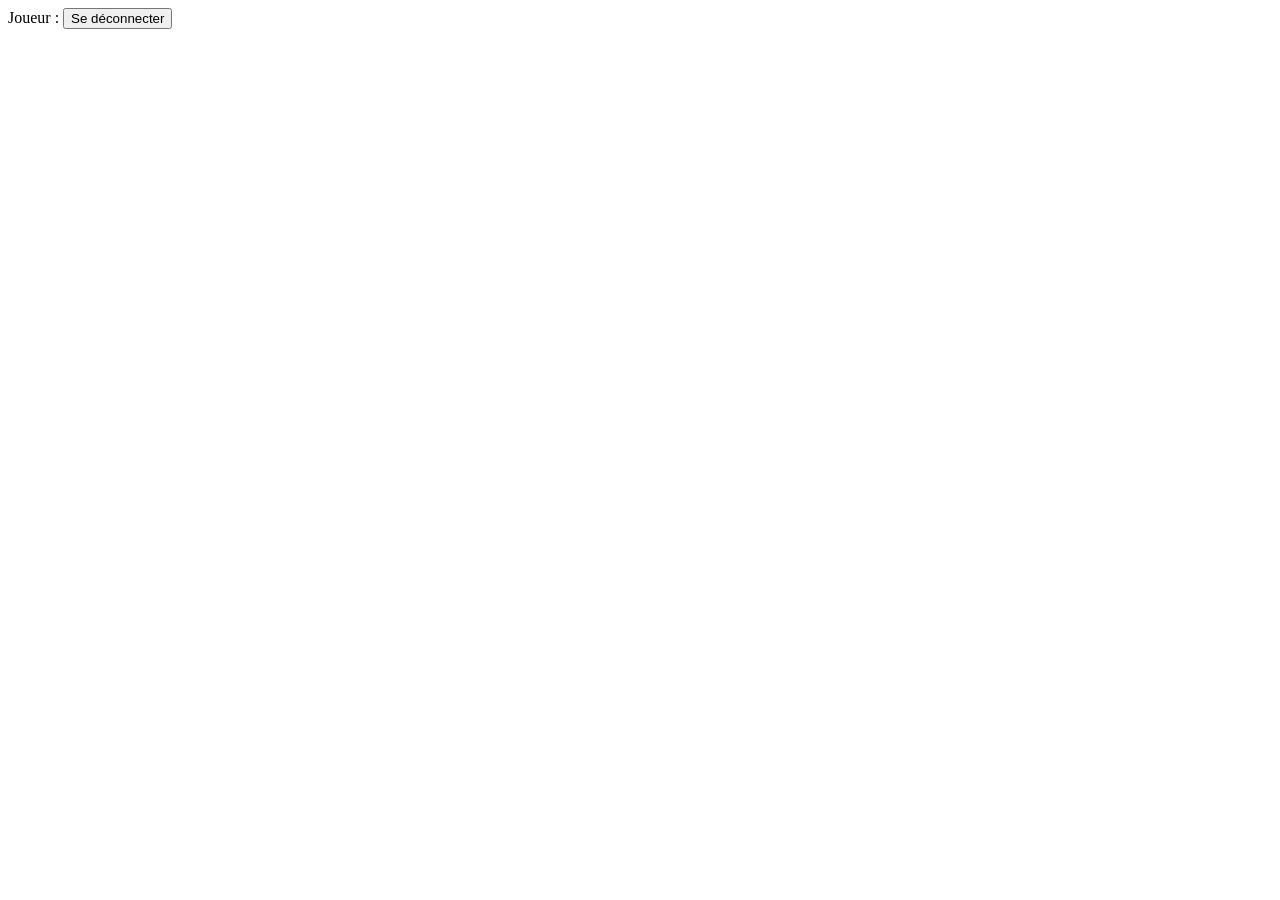
==== jeu.html @ b901d969 "Add files via upload" ====
<!DOCTYPE html>
<html lang="fr">
<head>
  <meta charset="UTF-8">
  <meta name="viewport" content="width=device-width, initial-scale=1.0">
  <title>Mon Jeu Livre</title>
  <link rel="stylesheet" href="css/style.css">
  <script src="https://cdn.jsdelivr.net/npm/@supabase/supabase-js@2"></script>
</head>
<body>
  <div class="conteneur">
    <div class="entete-jeu">
      <span>Joueur : <strong id="pseudo-joueur"></strong></span>
      <button id="deconnexion" class="bouton-lien">Se déconnecter</button>
    </div>

    <div class="carte chapitre">
      <h2 id="chapitre-titre"></h2>
      <img id="chapitre-image" src="" alt="" style="display:none;">
      <p id="chapitre-texte"></p>

      <div id="choix-container" class="choix-container"></div>
    </div>
  </div>

  <script src="js/supabase-config.js"></script>
  <script src="js/game.js"></script>
</body>
</html>
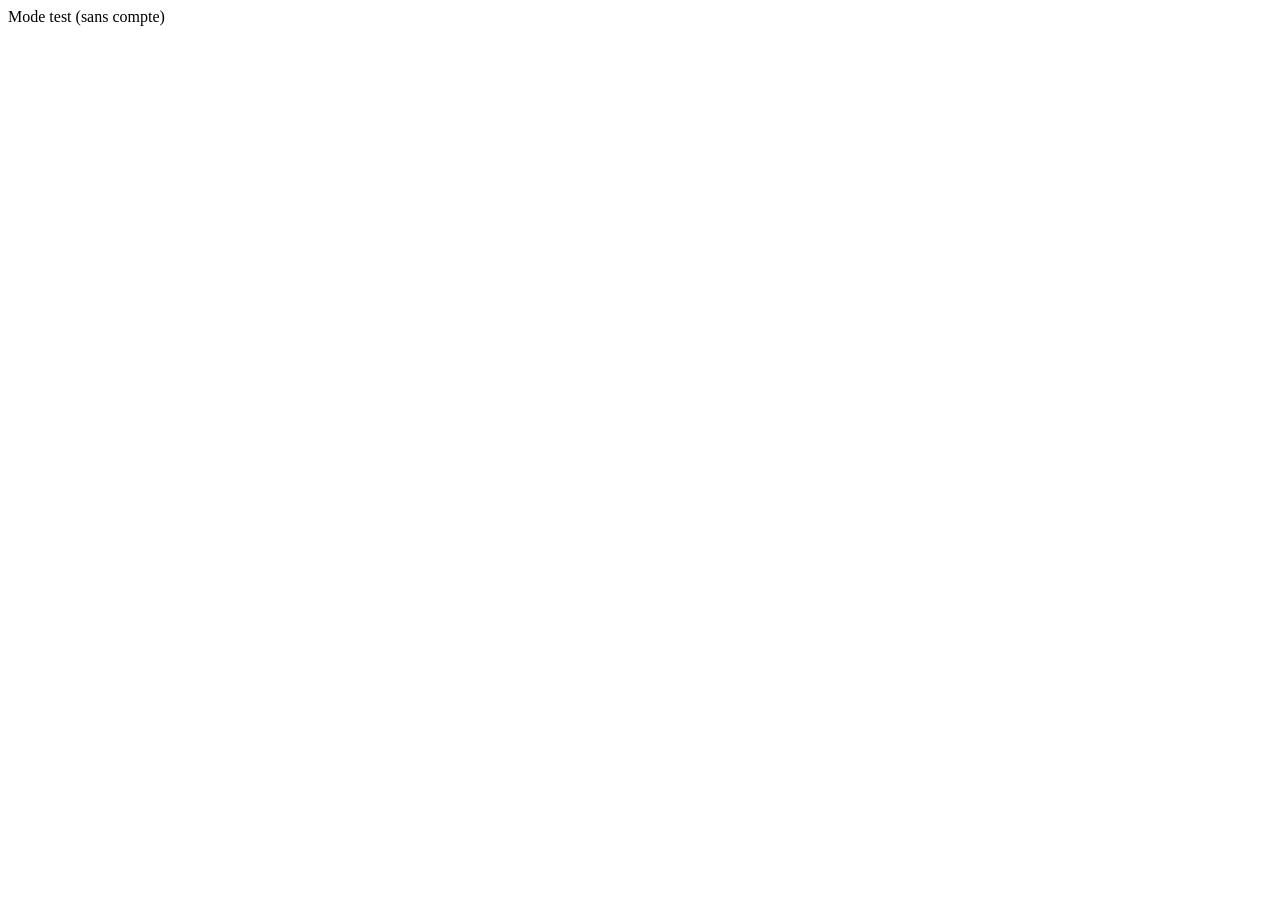
==== commit 7f682e12: "Update jeu.html" ====
--- a/jeu.html
+++ b/jeu.html
@@ -3,15 +3,13 @@
 <head>
   <meta charset="UTF-8">
   <meta name="viewport" content="width=device-width, initial-scale=1.0">
-  <title>Mon Jeu Livre</title>
+  <title>Mon Jeu Livre - Test</title>
   <link rel="stylesheet" href="css/style.css">
-  <script src="https://cdn.jsdelivr.net/npm/@supabase/supabase-js@2"></script>
 </head>
 <body>
   <div class="conteneur">
     <div class="entete-jeu">
-      <span>Joueur : <strong id="pseudo-joueur"></strong></span>
-      <button id="deconnexion" class="bouton-lien">Se déconnecter</button>
+      <span>Mode test (sans compte)</span>
     </div>
 
     <div class="carte chapitre">
@@ -23,7 +21,6 @@
     </div>
   </div>
 
-  <script src="js/supabase-config.js"></script>
   <script src="js/game.js"></script>
 </body>
 </html>
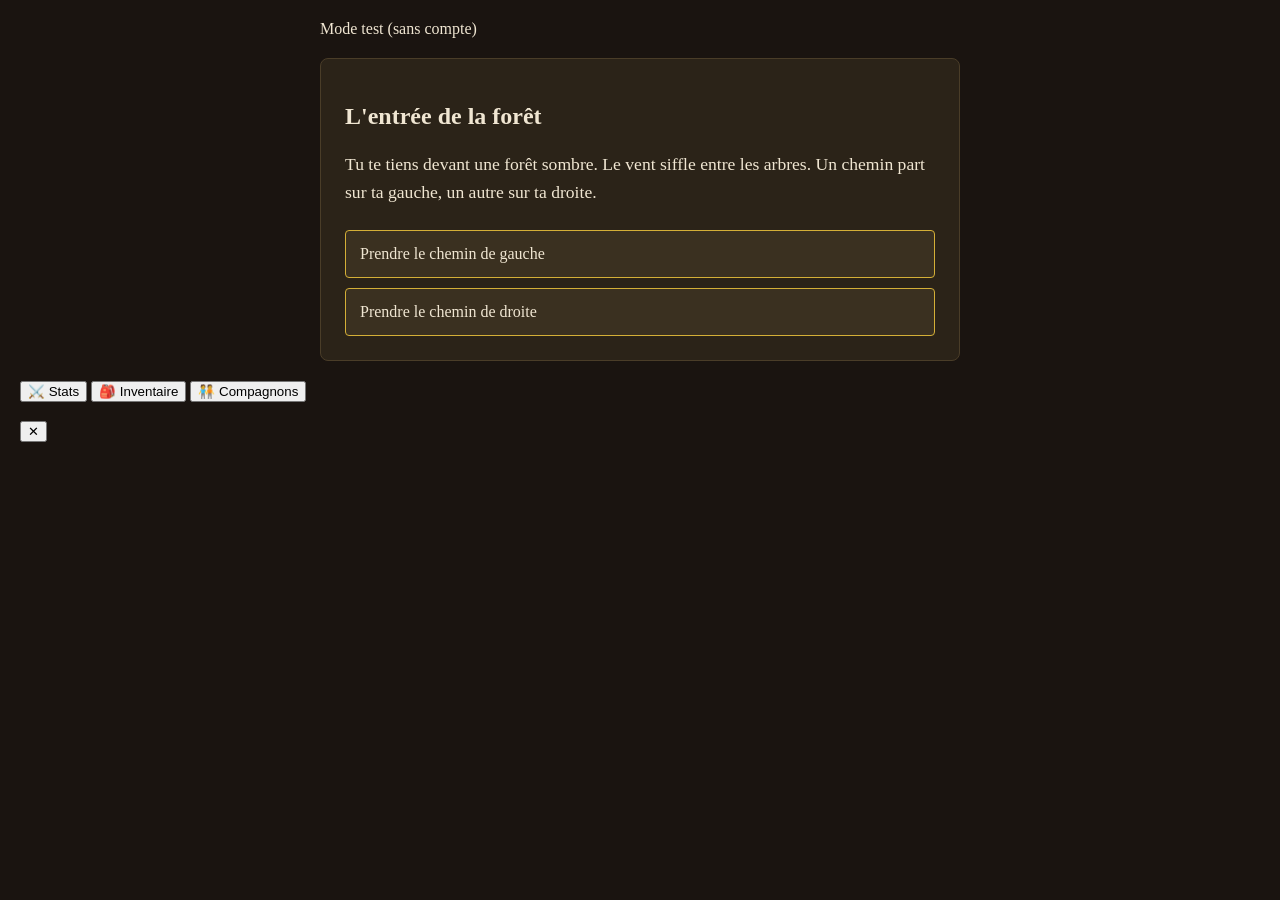
==== commit 7eeb8e1b: "Update jeu.html" ====
--- a/jeu.html
+++ b/jeu.html
@@ -21,6 +21,34 @@
     </div>
   </div>
 
+  <!-- Barre fixe du bas -->
+  <div class="barre-bas">
+    <button class="barre-bouton" data-panneau="stats">
+      <span class="barre-icone">⚔️</span>
+      <span class="barre-label">Stats</span>
+    </button>
+    <button class="barre-bouton" data-panneau="inventaire">
+      <span class="barre-icone">🎒</span>
+      <span class="barre-label">Inventaire</span>
+    </button>
+    <button class="barre-bouton" data-panneau="compagnons">
+      <span class="barre-icone">🧑‍🤝‍🧑</span>
+      <span class="barre-label">Compagnons</span>
+    </button>
+  </div>
+
+  <!-- Panneau popup (stats / inventaire / compagnons) -->
+  <div id="panneau-overlay" class="panneau-overlay">
+    <div class="panneau">
+      <div class="panneau-entete">
+        <h3 id="panneau-titre"></h3>
+        <button id="panneau-fermer" class="panneau-fermer">✕</button>
+      </div>
+      <div id="panneau-contenu" class="panneau-contenu"></div>
+    </div>
+  </div>
+
+  <script src="js/joueur.js"></script>
   <script src="js/game.js"></script>
 </body>
 </html>
--- a/css/style.css
+++ b/css/style.css
@@ -0,0 +1,132 @@
+* {
+  box-sizing: border-box;
+}
+
+body {
+  font-family: Georgia, 'Times New Roman', serif;
+  background: #1a1410;
+  color: #f0e6d2;
+  margin: 0;
+  padding: 20px;
+  min-height: 100vh;
+}
+
+.conteneur {
+  max-width: 640px;
+  margin: 0 auto;
+}
+
+h1 {
+  text-align: center;
+  color: #d4af37;
+  margin-bottom: 30px;
+}
+
+.carte {
+  background: #2b2318;
+  border: 1px solid #4a3d28;
+  border-radius: 8px;
+  padding: 24px;
+  margin-bottom: 20px;
+}
+
+label {
+  display: block;
+  margin-top: 12px;
+  margin-bottom: 4px;
+  font-size: 0.9em;
+}
+
+input {
+  width: 100%;
+  padding: 10px;
+  border-radius: 4px;
+  border: 1px solid #4a3d28;
+  background: #1a1410;
+  color: #f0e6d2;
+  font-family: inherit;
+}
+
+.bouton-principal {
+  margin-top: 18px;
+  width: 100%;
+  padding: 12px;
+  background: #d4af37;
+  color: #1a1410;
+  border: none;
+  border-radius: 4px;
+  font-weight: bold;
+  cursor: pointer;
+  font-size: 1em;
+}
+
+.bouton-principal:hover {
+  background: #e0c158;
+}
+
+.message {
+  text-align: center;
+  min-height: 20px;
+  margin-bottom: 10px;
+}
+
+.message.succes { color: #7fbf7f; }
+.message.erreur { color: #e07f7f; }
+
+.entete-jeu {
+  display: flex;
+  justify-content: space-between;
+  align-items: center;
+  margin-bottom: 20px;
+}
+
+.bouton-lien {
+  background: none;
+  border: none;
+  color: #d4af37;
+  text-decoration: underline;
+  cursor: pointer;
+  font-family: inherit;
+}
+
+.chapitre img {
+  max-width: 100%;
+  border-radius: 4px;
+  margin-bottom: 16px;
+}
+
+.chapitre-texte, #chapitre-texte {
+  line-height: 1.6;
+  font-size: 1.1em;
+}
+
+.choix-container {
+  display: flex;
+  flex-direction: column;
+  gap: 10px;
+  margin-top: 24px;
+}
+
+.bouton-choix {
+  padding: 14px;
+  background: #3a3020;
+  border: 1px solid #d4af37;
+  color: #f0e6d2;
+  border-radius: 4px;
+  cursor: pointer;
+  font-family: inherit;
+  font-size: 1em;
+  text-align: left;
+}
+
+.bouton-choix:hover {
+  background: #d4af37;
+  color: #1a1410;
+}
+
+.fin-histoire {
+  text-align: center;
+  font-size: 1.3em;
+  color: #d4af37;
+  letter-spacing: 2px;
+}
